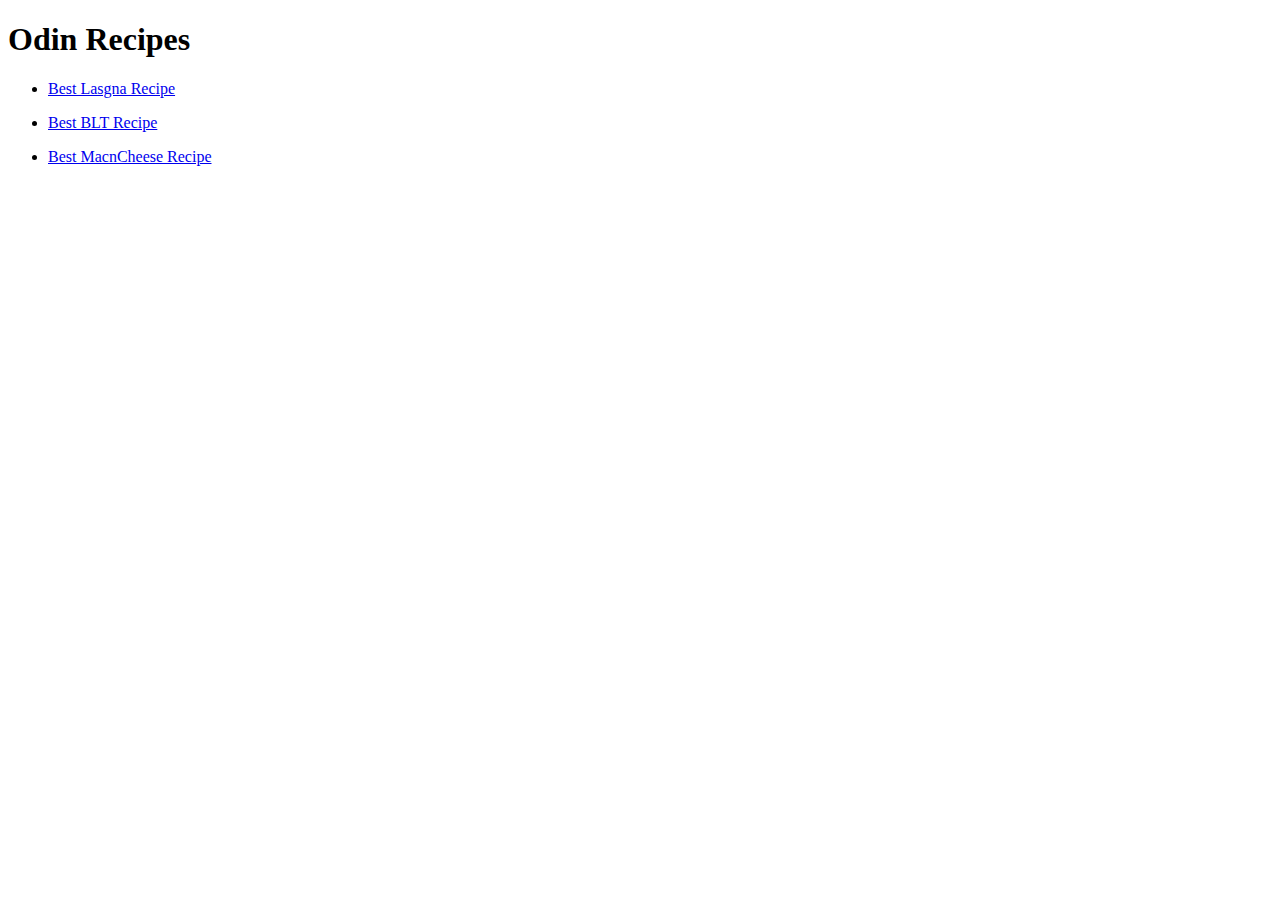
==== index.html @ 47373ee7 "odin-recipes" ====
<!DOCTYPE html>
<html lang="en">
<head>
    <meta charset="UTF-8">
    <title>Project: Recipes</title>
</head>
<body>
<h1>Odin Recipes</h1>
<ul>

    <li><p><a href="recipes/lasagna.html" target="_blank" 
rel="noopener noreferrer">Best Lasgna Recipe</a></p></li>
    <li><p><a href="recipes/blt.html" target="_blank" 
rel="noopener noreferrer">Best BLT Recipe</a></p></li>
<li><p><a href="recipes/macncheese.html">
    Best MacnCheese Recipe</a></p></li>

</ul>
</body>
</html>
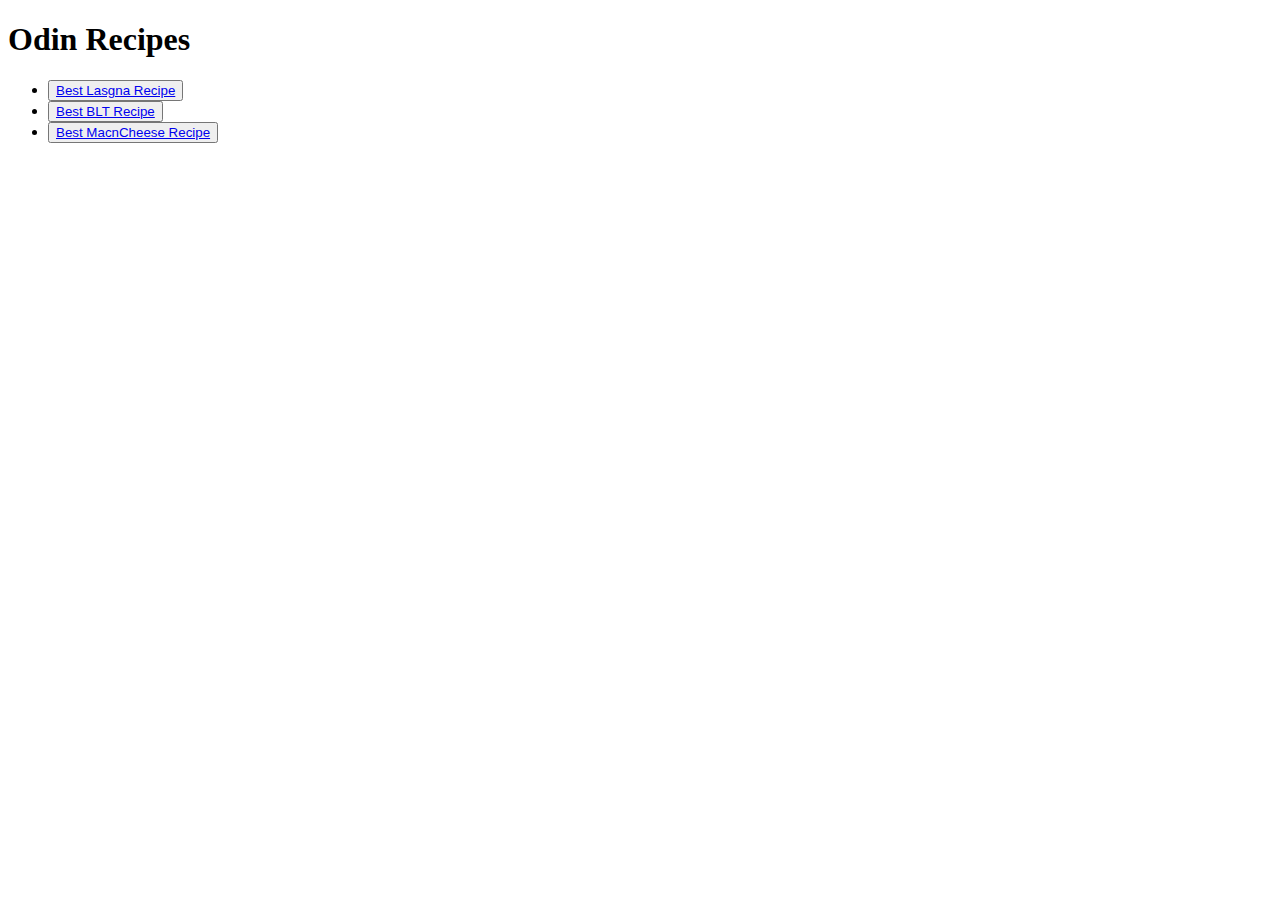
==== commit da086db9: "odin-recipes/" ====
--- a/index.html
+++ b/index.html
@@ -3,18 +3,17 @@
 <head>
     <meta charset="UTF-8">
     <title>Project: Recipes</title>
+    <link rel="stylesheet" href="../odin-recipes/style.css">
 </head>
 <body>
-<h1>Odin Recipes</h1>
+<div><h1>Odin Recipes</h1></div>
 <ul>
-
-    <li><p><a href="recipes/lasagna.html" target="_blank" 
-rel="noopener noreferrer">Best Lasgna Recipe</a></p></li>
-    <li><p><a href="recipes/blt.html" target="_blank" 
-rel="noopener noreferrer">Best BLT Recipe</a></p></li>
-<li><p><a href="recipes/macncheese.html">
-    Best MacnCheese Recipe</a></p></li>
-
+    <li><button><a href="recipes/lasagna.html" target="_blank" 
+rel="noopener noreferrer">Best Lasgna Recipe</a></button></li>
+    <li><button><a href="recipes/blt.html" target="_blank" 
+rel="noopener noreferrer">Best BLT Recipe</a></button></li>
+<li><button><a href="recipes/macncheese.html" target="_blank" rel="noopener noreferrer">
+    Best MacnCheese Recipe</a></button></li>
 </ul>
 </body>
 </html>